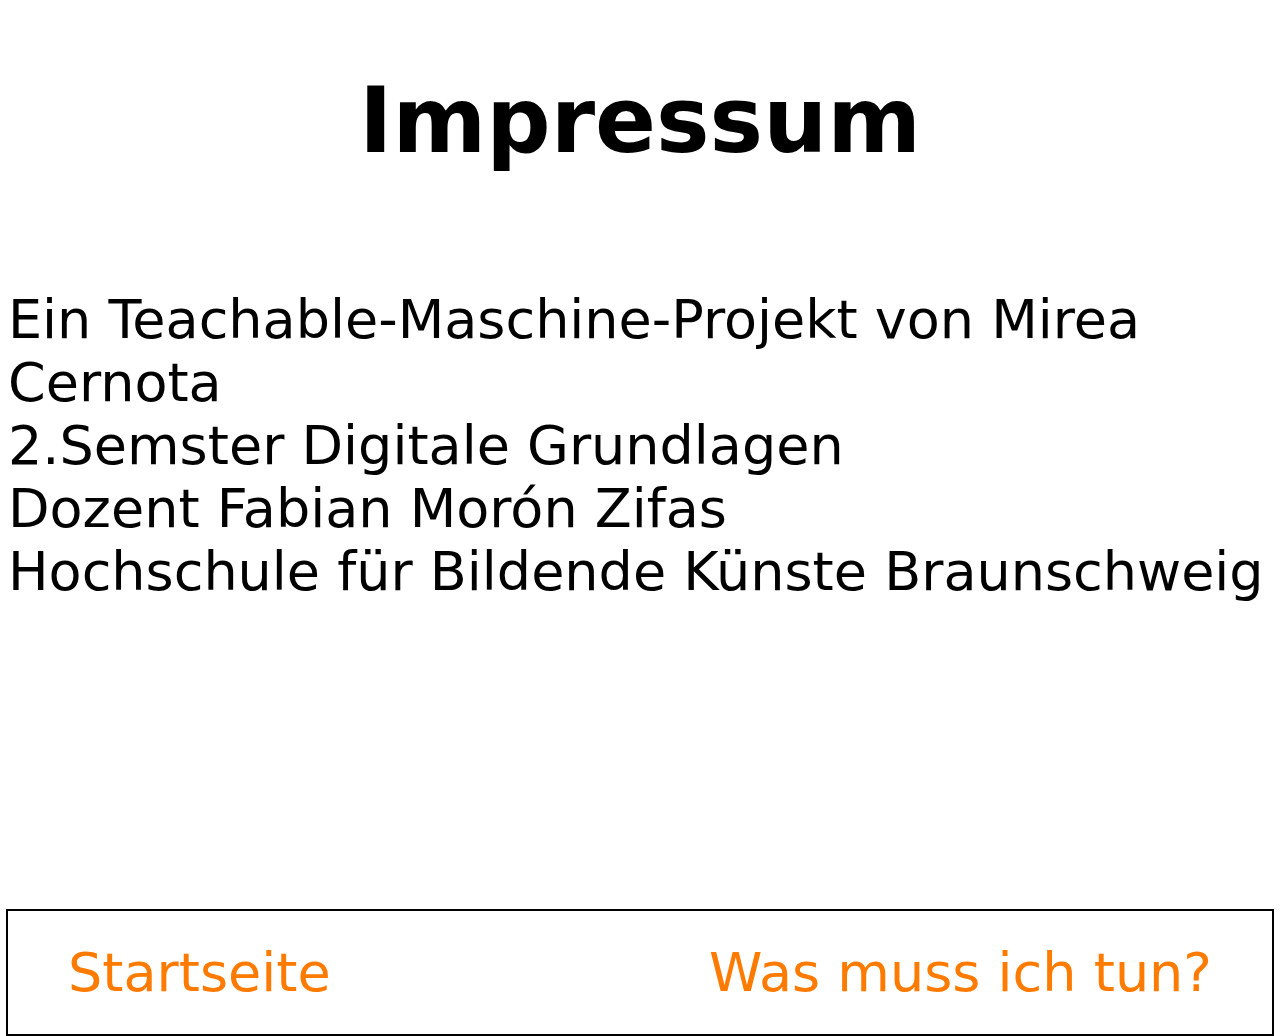
==== impressum/index.html @ b877007f "LightBulb" ====
<!DOCTYPE html>
<html lang="en">
<head>
    <meta charset="UTF-8">
    <meta name="viewport" content="width=device-width, initial-scale=1.0">
    <script src="/lib/p5.min.js"></script>
		<script src="/lib/p5.sound.min.js"></script>
		<link rel="stylesheet" type="text/css" href="style.css" />
        <script src="sketch.js"></script>
    <title>Impressum</title>
</head>
<body>
    <h1>Impressum</h1>
    <p>Ein Teachable-Maschine-Projekt von Mirea Cernota <br>
        2.Semster Digitale Grundlagen <br>
        Dozent Fabian Morón Zifas <br>
        Hochschule für Bildende Künste Braunschweig
    </p>
    <div class="buttonContainer">
        <button ><a href="/index.html">Startseite</a></button>
        <button ><a href="/info/index.html">Was muss ich tun?</a></button>
    </div>
</body>
</html>
---- impressum/style.css ----
html{
    font-size: 18px;
}

h1 {
    text-align: left;
    color: #000000;
    /* flex-wrap: wrap; */
    font-size:5rem;
}

p {
    font-size: 3rem;
}

body{
    display: flex;
    flex-direction: column;
    /* justify-content: center; */
    align-items: center;
    height: 100vh;
    font-family: Seravek, 'Gill Sans Nova', Ubuntu, Calibri, 'DejaVu Sans', source-sans-pro, sans-serif;
}

button {
    display:flex;
    justify-content: space-around;
    flex-wrap: wrap;
    border: 2px solid #000000;;
    padding: 30px 60px;
    background: none;
    font-size: 300%;
    font-family: Seravek, 'Gill Sans Nova', Ubuntu, Calibri, 'DejaVu Sans', source-sans-pro, sans-serif;
}

.buttonContainer {
    margin-top: 20%;
    width: 100%;
    display: flex;
    flex-direction: row;
    flex-wrap: wrap;
    justify-content: space-between;
    background: none;
    border: 2px solid #000000;;
}

.buttonContainer button {
    margin-top: 0;
    display:flex;
    justify-content: space-around;
    flex-wrap: wrap;
    border: none;
    background: none;
    padding: 30px 60px;
    font-size: 300%;
    font-family: Seravek, 'Gill Sans Nova', Ubuntu, Calibri, 'DejaVu Sans', source-sans-pro, sans-serif;
}

a {
    color: #ff7b00;
    text-decoration: none;
}
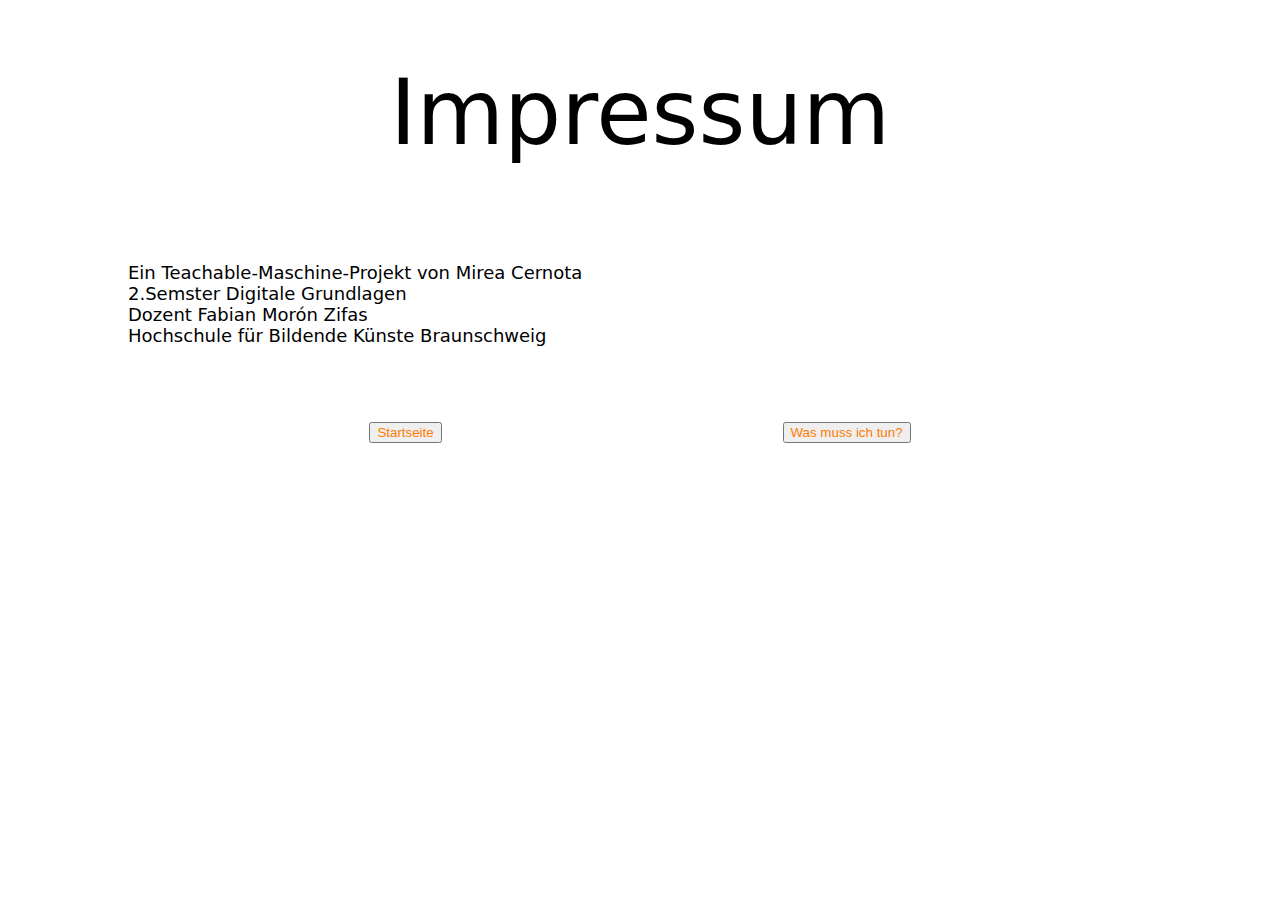
==== commit cd274586: "Fehler? Warum?" ====
--- a/impressum/index.html
+++ b/impressum/index.html
@@ -11,14 +11,17 @@
 </head>
 <body>
     <h1>Impressum</h1>
+    
     <p>Ein Teachable-Maschine-Projekt von Mirea Cernota <br>
         2.Semster Digitale Grundlagen <br>
         Dozent Fabian Morón Zifas <br>
         Hochschule für Bildende Künste Braunschweig
     </p>
-    <div class="buttonContainer">
+
+    <div id="button2" class="row">
         <button ><a href="/index.html">Startseite</a></button>
         <button ><a href="/info/index.html">Was muss ich tun?</a></button>
     </div>
+
 </body>
 </html>--- a/impressum/style.css
+++ b/impressum/style.css
@@ -1,62 +1,143 @@
+*{
+    box-sizing: border-box;
+    font-weight: normal;
+    gap: 1rem;
+  }
+
 html{
     font-size: 18px;
-}
-
-h1 {
-    text-align: left;
-    color: #000000;
-    /* flex-wrap: wrap; */
-    font-size:5rem;
-}
-
-p {
-    font-size: 3rem;
+    font-family: Seravek, 'Gill Sans Nova', Ubuntu, Calibri, 'DejaVu Sans', source-sans-pro, sans-serif;
 }
 
 body{
     display: flex;
     flex-direction: column;
-    /* justify-content: center; */
     align-items: center;
+    margin: auto;
+    width: 80vw;
     height: 100vh;
-    font-family: Seravek, 'Gill Sans Nova', Ubuntu, Calibri, 'DejaVu Sans', source-sans-pro, sans-serif;
 }
 
-button {
+main {
+    display: flex;
+    flex-direction: column;
+    justify-content: start;
+    align-items: center;
+    width: 80vw;
+    margin: 0 auto;
+    gap: 1rem;
+    max-width: 1024px;
+  }
+
+h1 {
+    text-align: left;
+    color: #000000;
+    font-size:5rem;
+    flex-wrap: wrap;
+}
+
+p {
+    font-size: 1rem;
+    align-self: flex-start;
+}
+
+#imageContainer  {
+    display: flex;
+    justify-content: center;
+    align-items: center;
+    max-width: 100%;
+    height: auto;
+    flex-wrap: wrap;
+}
+
+#imageContainer img{
+    transition: opacity 0.5s ease-in-out;
+    width: 25vw;
+    height: auto;
+}
+
+#imageContainer img.show {
+    opacity: 1;
+}
+
+.micro {
     display:flex;
     justify-content: space-around;
     flex-wrap: wrap;
-    border: 2px solid #000000;;
     padding: 30px 60px;
     background: none;
-    font-size: 300%;
-    font-family: Seravek, 'Gill Sans Nova', Ubuntu, Calibri, 'DejaVu Sans', source-sans-pro, sans-serif;
+    border: none;
+    width: 60vw;
+    height: auto;
+    
 }
 
-.buttonContainer {
-    margin-top: 20%;
-    width: 100%;
-    display: flex;
-    flex-direction: row;
-    flex-wrap: wrap;
-    justify-content: space-between;
-    background: none;
-    border: 2px solid #000000;;
-}
-
-.buttonContainer button {
+#button {
     margin-top: 0;
     display:flex;
     justify-content: space-around;
     flex-wrap: wrap;
     border: none;
     background: none;
-    padding: 30px 60px;
-    font-size: 300%;
-    font-family: Seravek, 'Gill Sans Nova', Ubuntu, Calibri, 'DejaVu Sans', source-sans-pro, sans-serif;
+    padding: 40px 80px;
+    width: 100%;
+    flex-direction: row;
+    font-size: 1.5rem;
+}
+
+#button2 {
+    margin-top: 0;
+    display:flex;
+    justify-content: space-around;
+    flex-wrap: wrap;
+    border: none;
+    background: none;
+    padding: 40px 80px;
+    font-size: 1.5rem;
+}
+
+
+.row{
+    display: flex;
+    flex-wrap: wrap;
+    flex-direction: row;
+    width: 100%;
+    margin: 0;
+    padding: 0;
+    gap: 1rem;
 }
 
 a {
     color: #ff7b00;
     text-decoration: none;
-}+}
+
+@media screen and (max-width: 768px) {
+    main {
+      width: 90vw;
+    }
+    .locations-container {
+      flex-direction: column;
+    }
+    .facts {
+      width: 100%;
+    }
+  
+    .column{
+      align-items: center;
+      flex-wrap: wrap;
+      display: flex;
+    }
+    
+    #imageContainer{
+        align-items: center;
+        width: 100%;
+    }
+
+    .micro{
+        align-items: center;
+        width: 20vw;
+        flex-wrap: wrap;
+        display: flex;
+    }
+  }